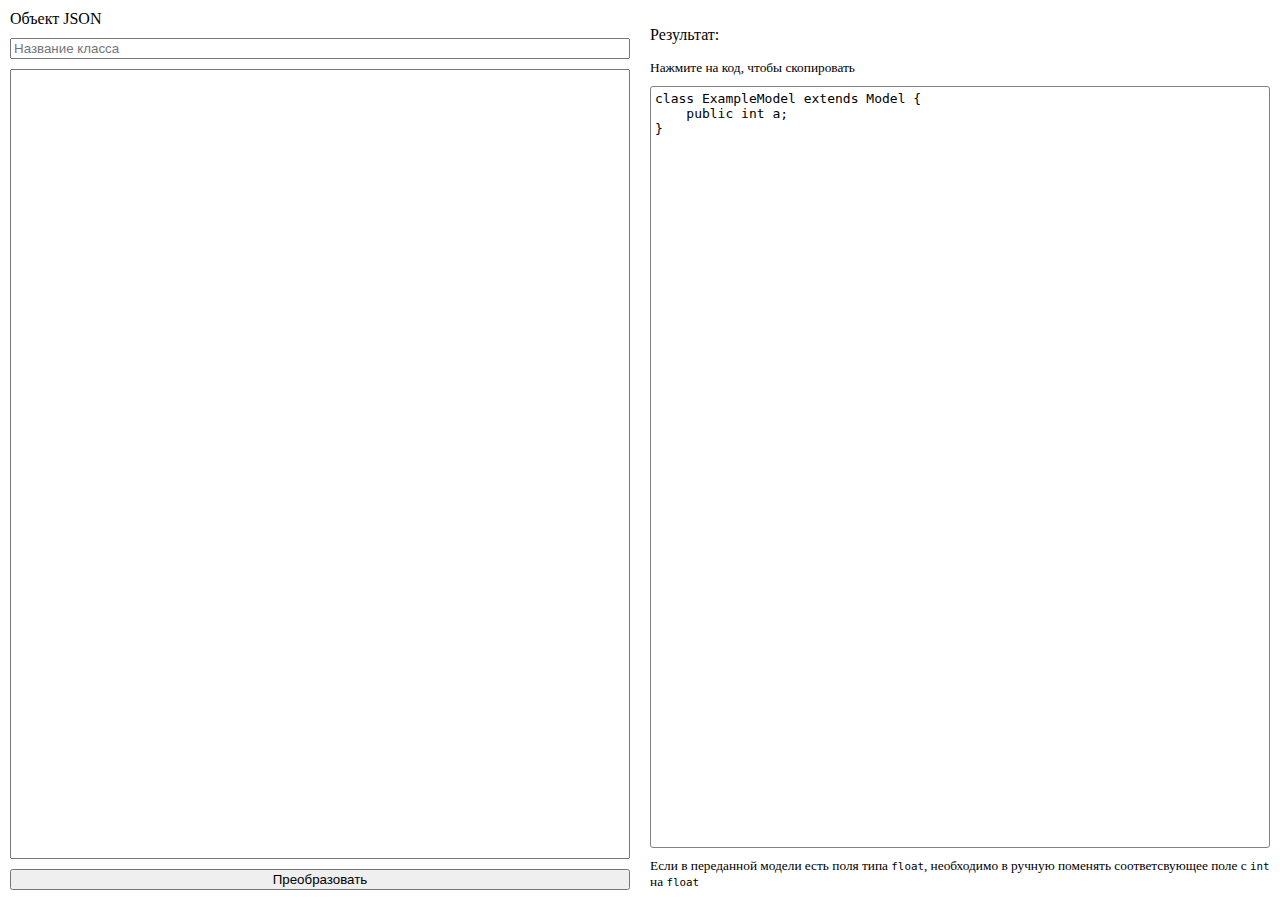
==== JavaModelsGen/index.html @ 08a23660 "-" ====
<html lang="en">
<head>
    <meta charset="UTF-8">
    <meta http-equiv="X-UA-Compatible" content="IE=edge">
    <meta name="viewport" content="width=device-width, initial-scale=1.0">
    <title>Document</title>
</head>
<body>
    <style>
        html, body {
            margin: 0;
            padding: 0;
            height: 100%;
            width: 100%;
        }

        * {
            /* outline: 2px red solid; */
            box-sizing: border-box;
        }

        .container {
            margin: 0 auto;
            max-width: 1920px;
        }

        .grid_2col {
            display: grid;
            grid-template-columns: 1fr 1fr;
        }

        main {
            height: 100%;
        }

        .generate {
            display: flex;
            flex-direction: column;
            height: 100%;
            padding: 10px;
            justify-content: space-between;
        }

        #model {
            height: 100%;
            resize: none;
        }

        .generate > button {
            margin-top: auto;
        }

        .generate > label, .generate > input, .generate > textarea {
            margin-bottom: 10px;
        }

        .result {
            display: flex;
            flex-direction: column;
            padding: 10px;
        }

        #code {
            height: 100%;
            white-space: pre;
            cursor: copy;
            border: 1px gray solid;
            border-radius: 3px;
            padding: 4px;
            margin: 10px 0;
        }
    </style>
    <main class="container grid_2col">
        <section class="generate">
            <label for="model">Объект JSON</label>
            <input id="model_name" type="text" placeholder="Название класса">
            <textarea name="model" id="model" cols="30"></textarea>
            <button onclick="transform()">Преобразовать</button>
        </section>
        <section class="result">
            <p>Результат:</p>
            <small>Нажмите на код, чтобы скопировать</small>
            <code id="code" onclick="navigator.clipboard.writeText(this.innerText)" alt="">class ExampleModel extends Model {
    public int a;
}</code>
            <small>Если в переданной модели есть поля типа <code>float</code>, необходимо в ручную поменять соответсвующее поле с <code>int</code> на <code>float</code> </small>
        </section>
    </main>
    <script>
        function transform() {
            let model = document.querySelector("#model");
            let modelName = document.querySelector("#model_name");
            model = JSON.parse(model.value);
            modelName = modelName.value;
            let code = document.querySelector("#code");
            let modelRepr = generateModelRepr(model);
            code.innerText = generateText(modelRepr, modelName);
        }

        function convertObjectToJavaType(obj) {
            let type = typeof obj;
            if (type == typeof "") return "String";
            else if (type == typeof 1) return "int";
            else if (Array.isArray(obj)) return "List<Object>";
            else return "Object";
        }

        function generateModelRepr(model) {
            if (Array.isArray(model)) {
                for (const m of model) generateModelRepr(m);
                return null;
            }
            let res = {};
            for (const [key, value] of Object.entries(model)) {
                res[key] = convertObjectToJavaType(value);
            }
            return res;
        }

        function generateText(modelRepr, modelName) {
            let res = "class " + modelName + " extends Model {\n";
            for (const [key, value] of Object.entries(modelRepr)) {
                res += "\t";
                res += `public ${value} ${key};`;
                res += "\n";
            }
            return res + "}";
        }
    </script>
</body>
</html>
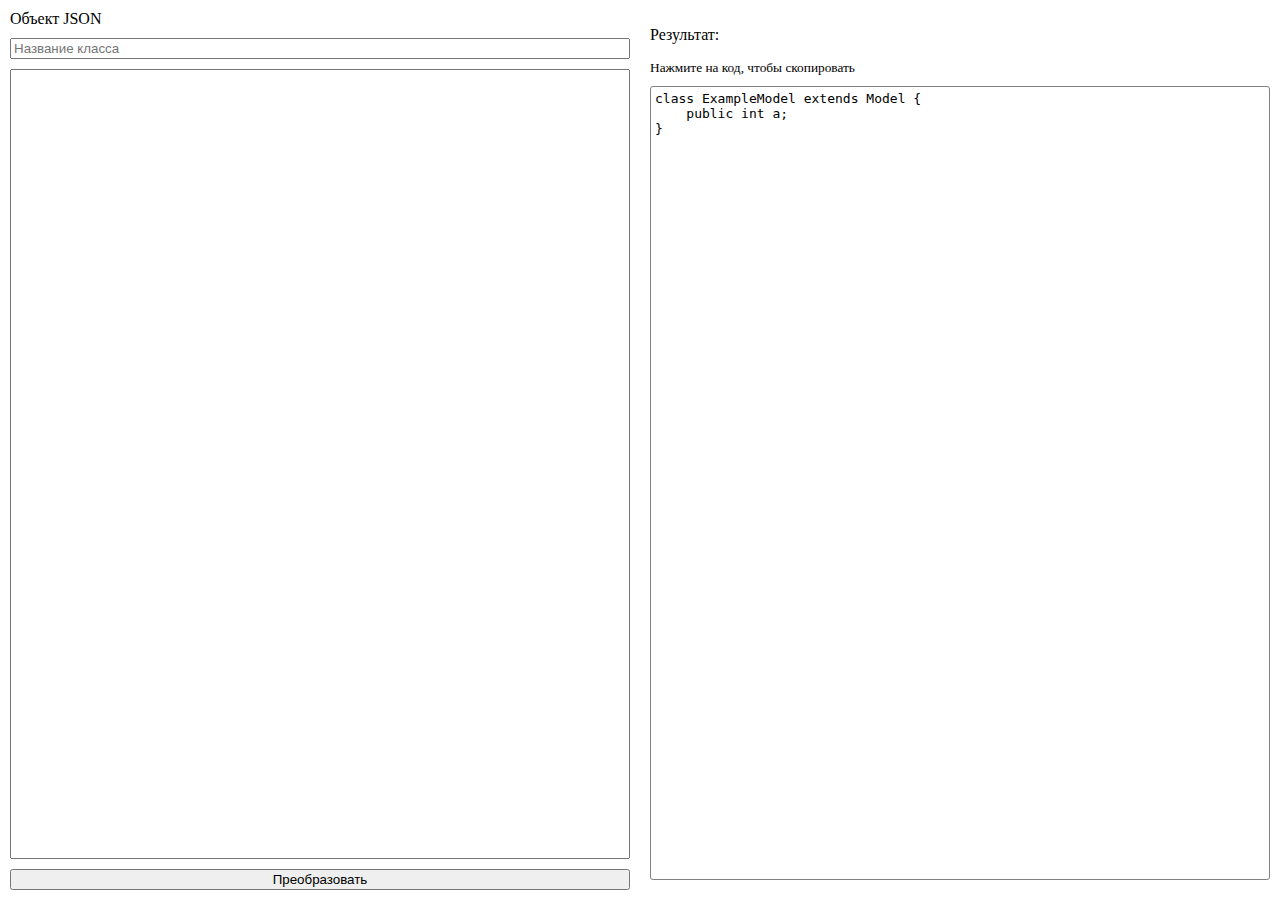
==== commit 04b9801c: "Election" ====
--- a/JavaModelsGen/index.html
+++ b/JavaModelsGen/index.html
@@ -4,6 +4,7 @@
     <meta http-equiv="X-UA-Compatible" content="IE=edge">
     <meta name="viewport" content="width=device-width, initial-scale=1.0">
     <title>Document</title>
+    <script src="script.js"></script>
 </head>
 <body>
     <style>
@@ -83,49 +84,7 @@
             <code id="code" onclick="navigator.clipboard.writeText(this.innerText)" alt="">class ExampleModel extends Model {
     public int a;
 }</code>
-            <small>Если в переданной модели есть поля типа <code>float</code>, необходимо в ручную поменять соответсвующее поле с <code>int</code> на <code>float</code> </small>
         </section>
     </main>
-    <script>
-        function transform() {
-            let model = document.querySelector("#model");
-            let modelName = document.querySelector("#model_name");
-            model = JSON.parse(model.value);
-            modelName = modelName.value;
-            let code = document.querySelector("#code");
-            let modelRepr = generateModelRepr(model);
-            code.innerText = generateText(modelRepr, modelName);
-        }
-
-        function convertObjectToJavaType(obj) {
-            let type = typeof obj;
-            if (type == typeof "") return "String";
-            else if (type == typeof 1) return "int";
-            else if (Array.isArray(obj)) return "List<Object>";
-            else return "Object";
-        }
-
-        function generateModelRepr(model) {
-            if (Array.isArray(model)) {
-                for (const m of model) generateModelRepr(m);
-                return null;
-            }
-            let res = {};
-            for (const [key, value] of Object.entries(model)) {
-                res[key] = convertObjectToJavaType(value);
-            }
-            return res;
-        }
-
-        function generateText(modelRepr, modelName) {
-            let res = "class " + modelName + " extends Model {\n";
-            for (const [key, value] of Object.entries(modelRepr)) {
-                res += "\t";
-                res += `public ${value} ${key};`;
-                res += "\n";
-            }
-            return res + "}";
-        }
-    </script>
 </body>
 </html>